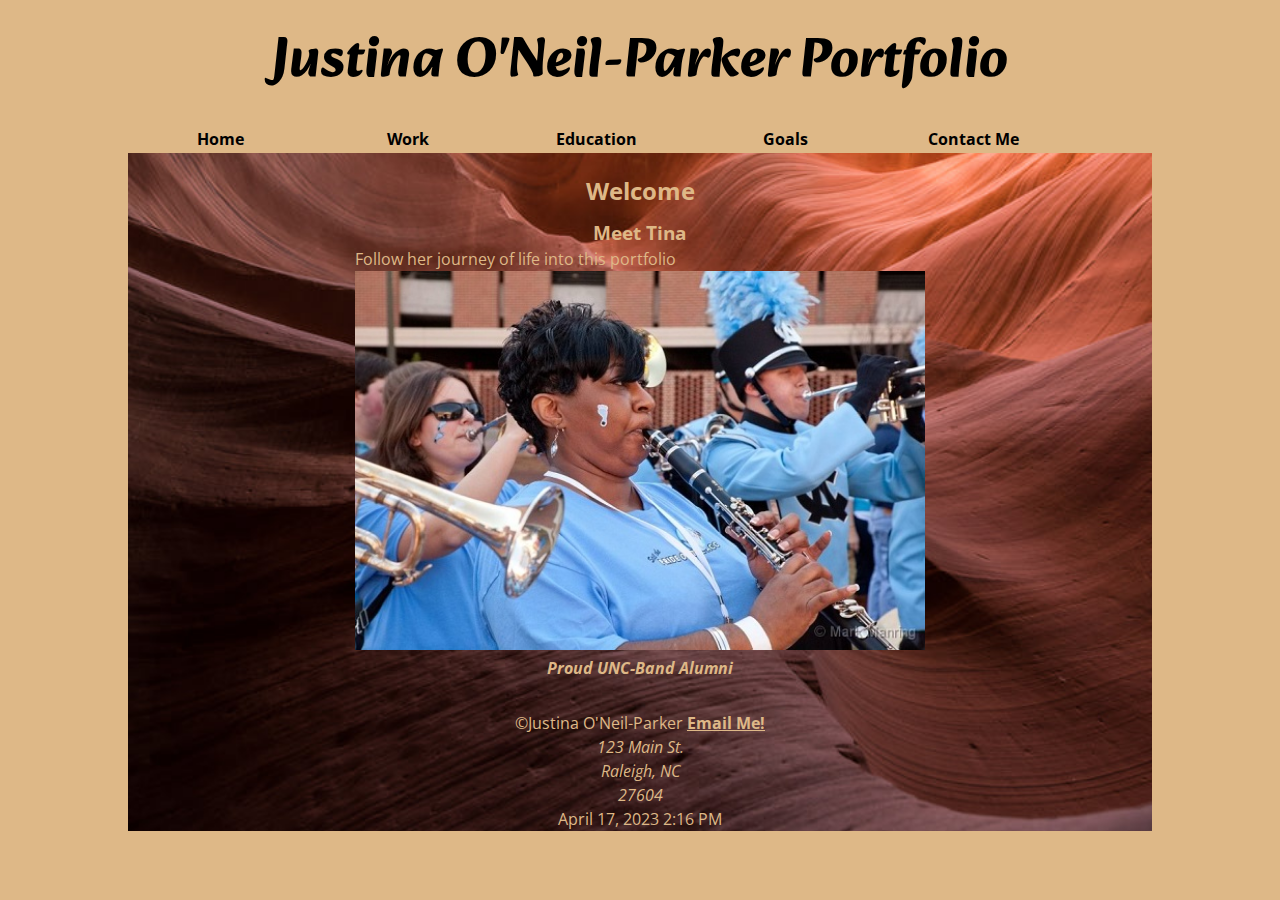
==== index.html @ 1ad6d942 "Add files via upload" ====
<!DOCTYPE html>
<!-- CTI 110 Justina O'Neil-Parker Portfolio assignment -->
<html lang="en">
<head>
    <meta charset="UTF-8">
    <meta http-equiv="X-UA-Compatible" content="IE=edge">
    <meta name="keywords" content="portfolio, healthcare informatics, data driven, security, information technology, service and support">
    <meta name="description" content="understanding, collecting, and securing health data by using information technology as a means of contributing to a positive physician patient relationship">
    <meta name="viewport" content="width=device-width, initial-scale=1.0">
    <title>Justina O'Neil-Parker Portfolio</title>
    <link rel="stylesheet" href="css/portfolio.css">
    <link rel="preconnect" href="https://fonts.googleapis.com">
    <link rel="preconnect" href="https://fonts.gstatic.com" crossorigin>
    <link href="https://fonts.googleapis.com/css2?family=Alkatra&family=Open+Sans&display=swap" rel="stylesheet"> 
</head>
<body>
    <div class="container">
<header><h1>Justina O'Neil-Parker Portfolio</h1></header>
<nav>
    <ul>
        <li><a href="index.html">Home</a></li>
        <li><a href="work.html">Work</a></li>
        <li><a href="edu.html">Education</a></li>
        <li><a href="goals.html">Goals</a></li>
        <li><a href="contact.html">Contact Me</a></li>
    </ul>
</nav>
<main class="home">
    <h2>Welcome</h2>
    <section class="onehome">
        <h3>heading 3</h3>
        <p>Lorem ipsum dolor sit amet consectetur, adipisicing elit. Modi ex autem ducimus sequi a illo in quos id nulla nobis iure expedita quaerat nostrum nihil reiciendis cum debitis suscipit itaque, mollitia sunt repudiandae voluptatem harum, eius officia. Cum, qui incidunt.</p>
        <p>Repudiandae voluptatibus est id saepe vel illum officiis iusto. Eum, molestias quam pariatur, debitis assumenda voluptate ea doloribus, nulla eos numquam possimus architecto fuga quasi delectus accusamus facilis? Quasi, fuga excepturi quae impedit eaque dignissimos ad earum consequuntur iste eveniet!</p>
       
    </section>
    <section class="twohome">
        <h3>Meet Tina</h3>
        <p>Follow her journey of life into this   portfolio</p>
       <figure class="homefig"><img src="images/MyUNCPic.jpg" alt="UNC-Chapel Hill" class="homeimg"><figcaption>Proud UNC-Band Alumni</figcaption></figure>
       
    </section>
    <section class="threehome">
        <h3>heading 3</h3>
        <p>Lorem ipsum dolor sit amet consectetur, adipisicing elit. Modi ex autem ducimus sequi a illo in quos id nulla nobis iure expedita quaerat nostrum nihil reiciendis cum debitis suscipit itaque, mollitia sunt repudiandae voluptatem harum, eius officia. Cum, qui incidunt.</p>
        <p>Repudiandae voluptatibus est id saepe vel illum officiis iusto. Eum, molestias quam pariatur, debitis assumenda voluptate ea doloribus, nulla eos numquam possimus architecto fuga quasi delectus accusamus facilis? Quasi, fuga excepturi quae impedit eaque dignissimos ad earum consequuntur iste eveniet!</p>
       
    </section>
</main>
<footer>
    <p>&copy;Justina O'Neil-Parker <a href="mailto:justina@amail.com">Email Me!</a></p>
    <address>123 Main St.<br>Raleigh, NC <br>27604</address>
    <!-- #BeginDate format:Am1a -->April 17, 2023 2:16 PM<!-- #EndDate -->
<!-- footer content goes here -->
</footer>
</div>    
</body>
</html>
---- css/portfolio.css ----
* {
    margin: 0;
    padding: 0;
    box-sizing: border-box;
}
body {
background-color: burlywood;
}
h2, h3, h4 {
    text-align: center;
}

.container {
width: 80%;
margin: 0 auto;
/* background-color: white; */
line-height: 1.5;

font-family: 'Open Sans', sans-serif;
background-image: url("../images/MicrosoftTeams-image\ \(5\).png");
background-size: cover;
background-repeat: no-repeat;

}
/* header rules go here */
header {
    background-color: burlywood;
}
header h1 {
    font-size: 350%;
    text-align: center;
    padding:2% 0;
    font-family: 'Alkatra', cursive;
}

nav {
    width: 100%;
    background-color: burlywood;
}

nav ul li {
    list-style-type: none;
    width: 18%;
    display: inline-block;
    text-align: center;
    font-weight: bold;
}
nav ul li a:link {
    text-decoration: none;
    display: block;
    color: black;
    padding: 1% 0;
}
nav ul li a:visited {
    text-decoration: none;
    display: block;
    color: rgb(117, 15, 15);
    padding: 1% 0;
}
nav ul li a:hover {
    text-decoration: none;
    display: block;
    color: white;
    background-color: rgb(117, 15, 15);
    padding: 1% 0;
}
main {
    padding: 2%;
    color: burlywood;
}
main h2 {
    text-align: center;
}


main section {
    width: 33%;
    float: left;
    padding: 1%;
}
main section.info {
    float: none;
    width: 80%;
    margin: 0 auto;
}
main section.info form {
    width: 80%;
    margin: 0 auto;
   
}
main section.info form fieldset {
    padding: 1%;
}
main section.info form label{
    display: block;
    padding: 1% 0;
}
main section figure {
    width: 96%;
    margin: 0 auto;
}
main section figure img {
    width: 100%;
}
main section figure figcaption {
    text-align: center;
    font-style: italic;
    font-weight: bold;
}
main.home section.onehome, main.home section.threehome {
    width: 100%;
    display: none;
    float: none;

}
main.home section.twohome {
    width: 60%;
    float: none;
    margin: 0 auto;
}
main.home section.twohome figure.homefig {
  width: 100%; 
  
}

footer {
    clear: left;
    text-align: center;
    color:burlywood;
}
footer p a {
    color: burlywood;
    font-weight: bold;
}
@media (max-width:650px) {
.container {
    width: 100%;
    margin: 0;
} 
nav ul li {
    display: block;
    width: 100%;
    border: 1px black solid;
} 
main section {
    width: 100%;
    float: none;
}  
}
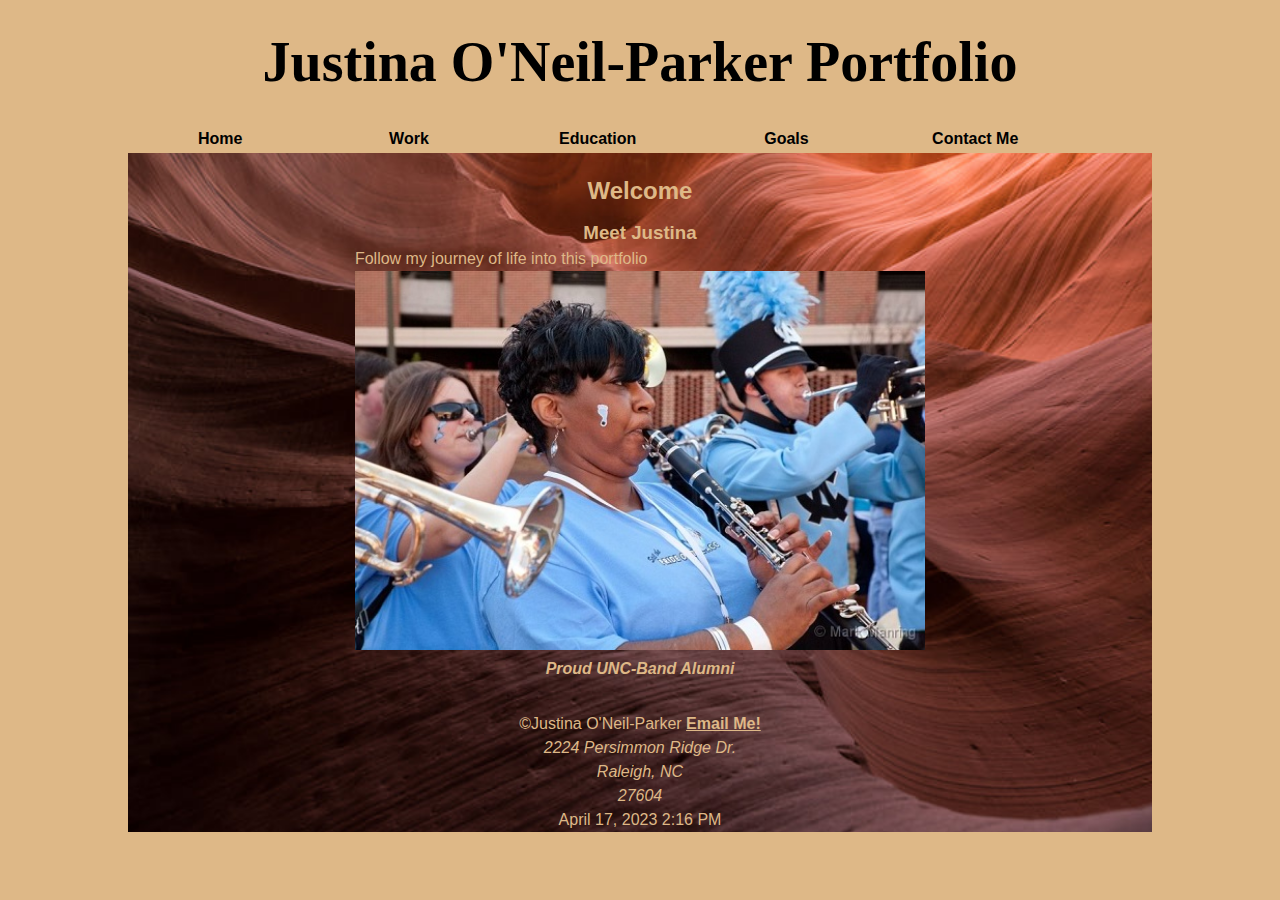
==== commit c73177f6: "Update index.html" ====
--- a/index.html
+++ b/index.html
@@ -9,9 +9,7 @@
     <meta name="viewport" content="width=device-width, initial-scale=1.0">
     <title>Justina O'Neil-Parker Portfolio</title>
     <link rel="stylesheet" href="css/portfolio.css">
-    <link rel="preconnect" href="https://fonts.googleapis.com">
-    <link rel="preconnect" href="https://fonts.gstatic.com" crossorigin>
-    <link href="https://fonts.googleapis.com/css2?family=Alkatra&family=Open+Sans&display=swap" rel="stylesheet"> 
+
 </head>
 <body>
     <div class="container">
@@ -34,8 +32,8 @@
        
     </section>
     <section class="twohome">
-        <h3>Meet Tina</h3>
-        <p>Follow her journey of life into this   portfolio</p>
+        <h3>Meet Justina</h3>
+        <p>Follow my journey of life into this   portfolio</p>
        <figure class="homefig"><img src="images/MyUNCPic.jpg" alt="UNC-Chapel Hill" class="homeimg"><figcaption>Proud UNC-Band Alumni</figcaption></figure>
        
     </section>
@@ -47,11 +45,11 @@
     </section>
 </main>
 <footer>
-    <p>&copy;Justina O'Neil-Parker <a href="mailto:justina@amail.com">Email Me!</a></p>
-    <address>123 Main St.<br>Raleigh, NC <br>27604</address>
+    <p>&copy;Justina O'Neil-Parker <a href="mailto:oneilparkerhit@gmail.com">Email Me!</a></p>
+    <address>2224 Persimmon Ridge Dr.<br>Raleigh, NC <br>27604</address>
     <!-- #BeginDate format:Am1a -->April 17, 2023 2:16 PM<!-- #EndDate -->
 <!-- footer content goes here -->
 </footer>
 </div>    
 </body>
-</html>+</html>
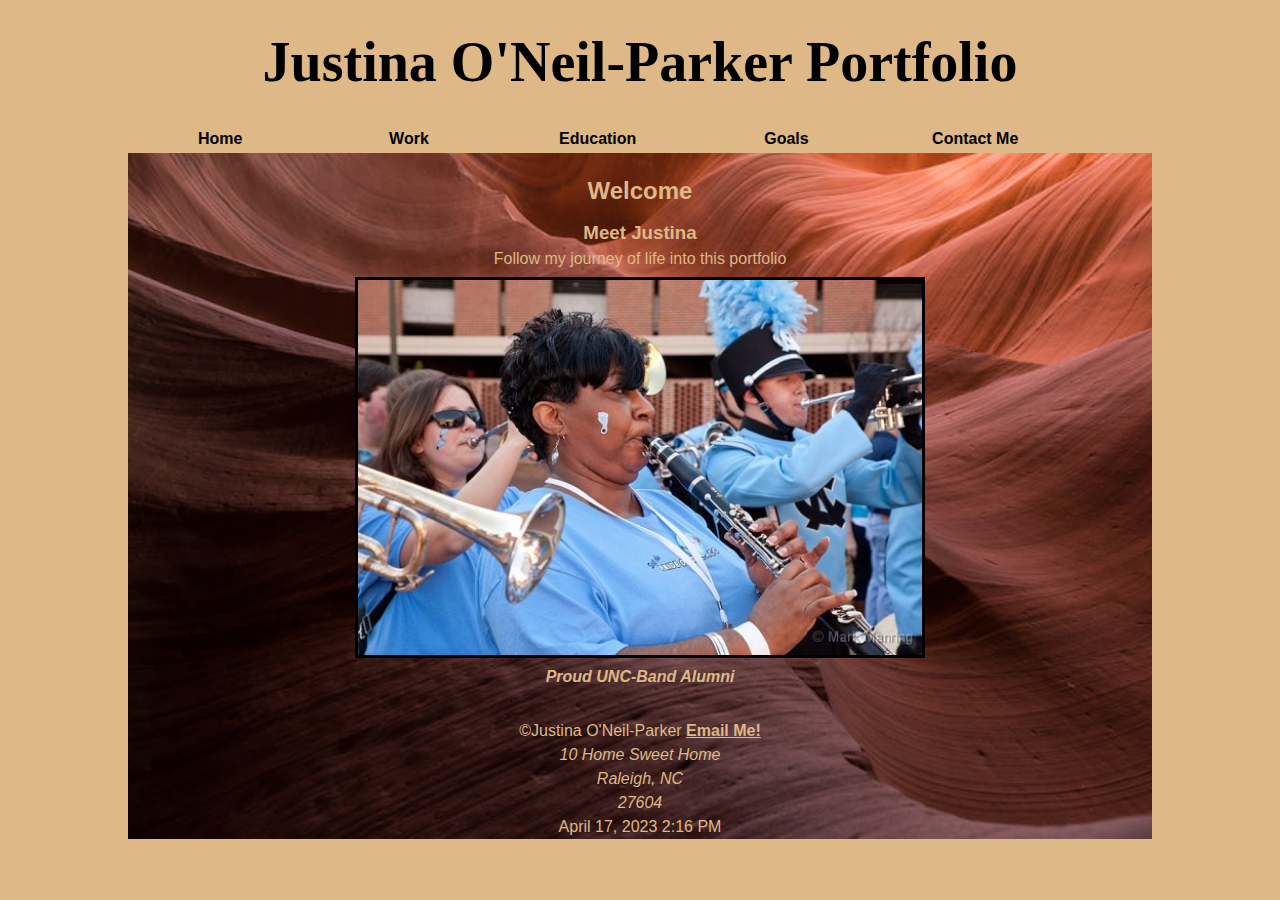
==== commit a49b1904: "Update index.html" ====
--- a/index.html
+++ b/index.html
@@ -46,7 +46,7 @@
 </main>
 <footer>
     <p>&copy;Justina O'Neil-Parker <a href="mailto:oneilparkerhit@gmail.com">Email Me!</a></p>
-    <address>2224 Persimmon Ridge Dr.<br>Raleigh, NC <br>27604</address>
+    <address>10 Home Sweet Home<br>Raleigh, NC <br>27604</address>
     <!-- #BeginDate format:Am1a -->April 17, 2023 2:16 PM<!-- #EndDate -->
 <!-- footer content goes here -->
 </footer>
--- a/css/portfolio.css
+++ b/css/portfolio.css
@@ -101,6 +101,7 @@
 }
 main section figure img {
     width: 100%;
+    border: 3px solid black;
 }
 main section figure figcaption {
     text-align: center;
@@ -121,6 +122,10 @@
 main.home section.twohome figure.homefig {
   width: 100%; 
   
+}
+main.home section.twohome p {
+    text-align: center;
+    padding-bottom: 1%;
 }
 
 footer {
